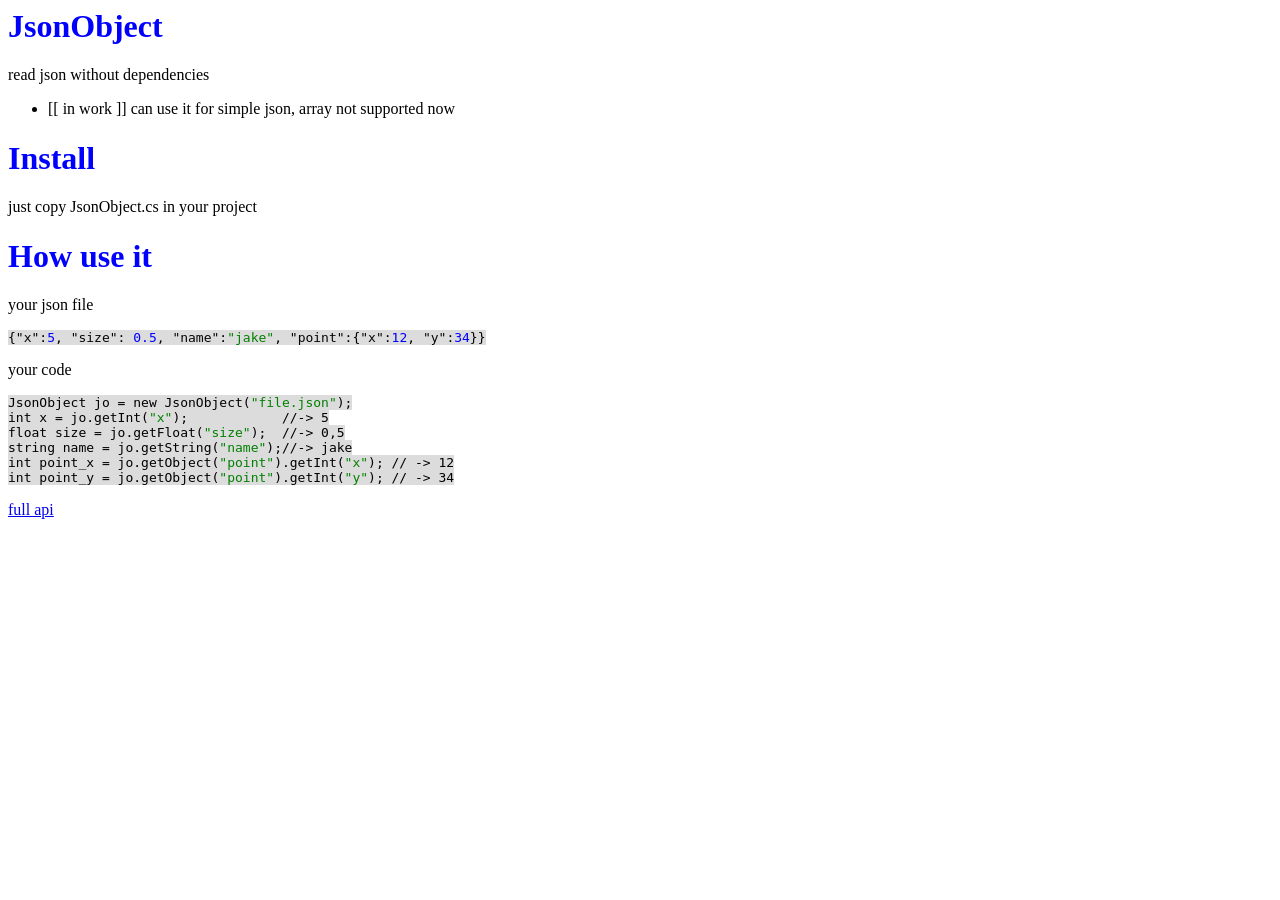
==== index.html @ 4791de29 "Update index.html" ====
<head>
  <meta charset="UTF-8" name="viewport" content="width=device-width"/>
 
</head>
<body>
<h1 id="jsonobject">JsonObject</h1>
<p>read json without dependencies</p>
<ul>
<li>[[ in work ]] can use it for simple json, array not supported now</li>
</ul>
<h1 id="install">Install</h1>
<p>just copy JsonObject.cs in your project</p>
<h1 id="how-use-it">How use it</h1>
<p>your json file</p>
<pre><code class="lang-json">{<span class="hljs-attr">"x"</span>:<span class="hljs-number">5</span>, <span class="hljs-attr">"size"</span>: <span class="hljs-number">0.5</span>, <span class="hljs-attr">"name"</span>:<span class="hljs-string">"jake"</span>, <span class="hljs-attr">"point"</span>:{<span class="hljs-attr">"x"</span>:<span class="hljs-number">12</span>, <span class="hljs-attr">"y"</span>:<span class="hljs-number">34</span>}}
</code></pre>
<p>your code</p>
<pre><code class="lang-csharp">JsonObject jo = <span class="hljs-keyword">new</span> JsonObject(<span class="hljs-string">"file.json"</span>);
<span class="hljs-keyword">int</span> x = jo.getInt(<span class="hljs-string">"x"</span>);            <span class="hljs-comment">//-&gt; 5</span>
<span class="hljs-keyword">float</span> <span class="hljs-built_in">size</span> = jo.getFloat(<span class="hljs-string">"size"</span>);  <span class="hljs-comment">//-&gt; 0,5</span>
<span class="hljs-keyword">string</span> name = jo.getString(<span class="hljs-string">"name"</span>);<span class="hljs-comment">//-&gt; jake</span>
<span class="hljs-keyword">int</span> point_x = jo.getObject(<span class="hljs-string">"point"</span>).getInt(<span class="hljs-string">"x"</span>); <span class="hljs-comment">// -&gt; 12</span>
<span class="hljs-keyword">int</span> point_y = jo.getObject(<span class="hljs-string">"point"</span>).getInt(<span class="hljs-string">"y"</span>); <span class="hljs-comment">// -&gt; 34</span>
</code></pre>
<p><a href="https://github.com/oblerion/JsonObject/wiki">full api</a></p>
</body>
 <style>
  body {
   color: black;
}
h1 {
   color: blue;
}
p {
   color: black;
}
code {
      background-color: rgb(220,220,220);
}
.hljs-number {
      color: blue;

}
.hljs-string {
      color: green;
}
.hljs-attr {
      color: rgb(5,5,5);
}
</style>
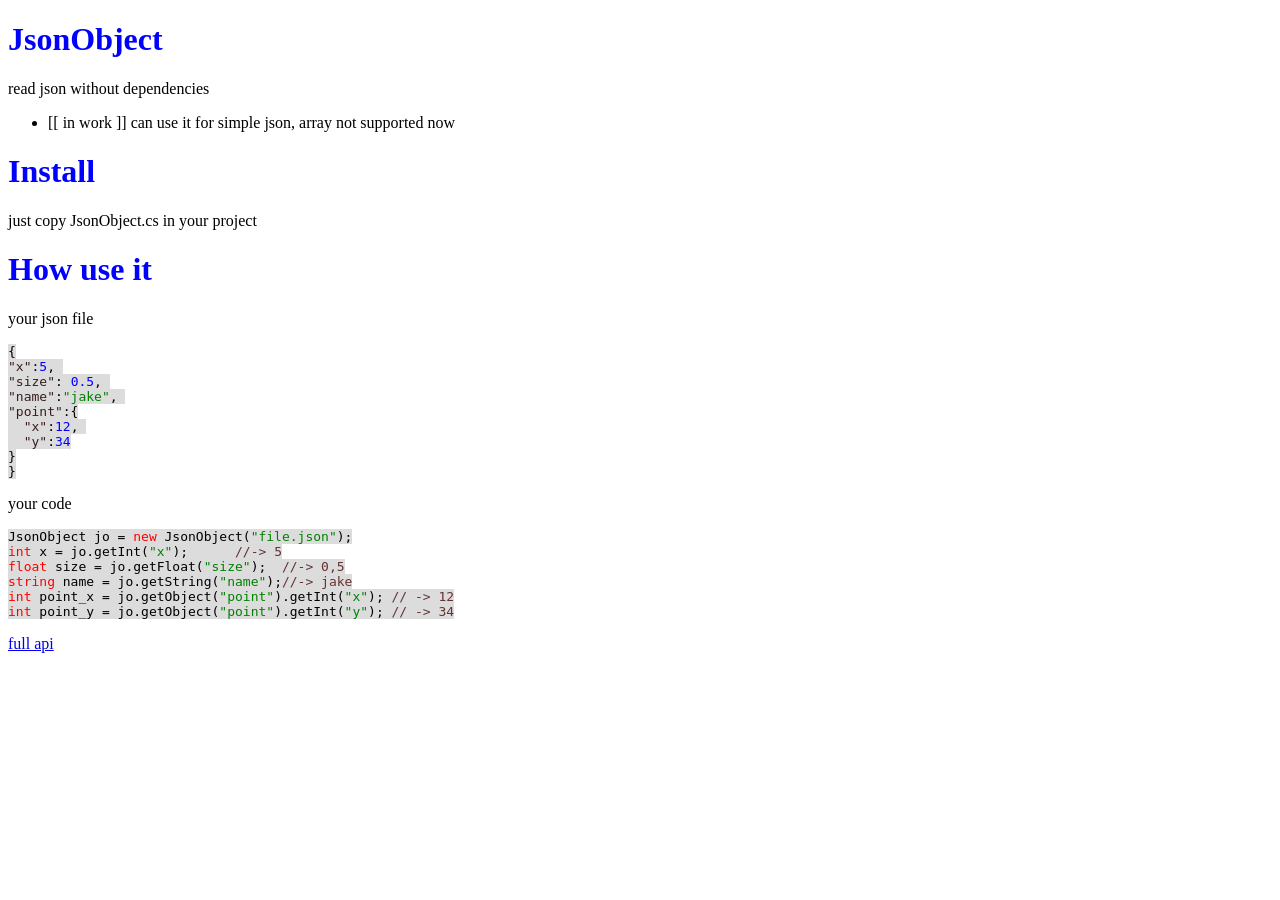
==== commit 71c24bee: "Add files via upload" ====
--- a/index.html
+++ b/index.html
@@ -1,6 +1,8 @@
+<!DOCTYPE html> 
+<html lang="en"/>
 <head>
   <meta charset="UTF-8" name="viewport" content="width=device-width"/>
- 
+  <link rel="stylesheet" href="style.css" />
 </head>
 <body>
 <h1 id="jsonobject">JsonObject</h1>
@@ -12,11 +14,11 @@
 <p>just copy JsonObject.cs in your project</p>
 <h1 id="how-use-it">How use it</h1>
 <p>your json file</p>
-<pre><code class="lang-json">{<span class="hljs-attr">"x"</span>:<span class="hljs-number">5</span>, <span class="hljs-attr">"size"</span>: <span class="hljs-number">0.5</span>, <span class="hljs-attr">"name"</span>:<span class="hljs-string">"jake"</span>, <span class="hljs-attr">"point"</span>:{<span class="hljs-attr">"x"</span>:<span class="hljs-number">12</span>, <span class="hljs-attr">"y"</span>:<span class="hljs-number">34</span>}}
+<pre><code class="lang-json">{<br><span class="hljs-attr">"x"</span>:<span class="hljs-number">5</span>, <br><span class="hljs-attr">"size"</span>: <span class="hljs-number">0.5</span>, <br><span class="hljs-attr">"name"</span>:<span class="hljs-string">"jake"</span>, <br><span class="hljs-attr">"point"</span>:{<br><span class="hljs-attr">  "x"</span>:<span class="hljs-number">12</span>, <br><span class="hljs-attr">  "y"</span>:<span class="hljs-number">34</span><br>}<br>}
 </code></pre>
 <p>your code</p>
 <pre><code class="lang-csharp">JsonObject jo = <span class="hljs-keyword">new</span> JsonObject(<span class="hljs-string">"file.json"</span>);
-<span class="hljs-keyword">int</span> x = jo.getInt(<span class="hljs-string">"x"</span>);            <span class="hljs-comment">//-&gt; 5</span>
+<span class="hljs-keyword">int</span> x = jo.getInt(<span class="hljs-string">"x"</span>);      <span class="hljs-comment">//-&gt; 5</span>
 <span class="hljs-keyword">float</span> <span class="hljs-built_in">size</span> = jo.getFloat(<span class="hljs-string">"size"</span>);  <span class="hljs-comment">//-&gt; 0,5</span>
 <span class="hljs-keyword">string</span> name = jo.getString(<span class="hljs-string">"name"</span>);<span class="hljs-comment">//-&gt; jake</span>
 <span class="hljs-keyword">int</span> point_x = jo.getObject(<span class="hljs-string">"point"</span>).getInt(<span class="hljs-string">"x"</span>); <span class="hljs-comment">// -&gt; 12</span>
@@ -24,27 +26,5 @@
 </code></pre>
 <p><a href="https://github.com/oblerion/JsonObject/wiki">full api</a></p>
 </body>
- <style>
-  body {
-   color: black;
-}
-h1 {
-   color: blue;
-}
-p {
-   color: black;
-}
-code {
-      background-color: rgb(220,220,220);
-}
-.hljs-number {
-      color: blue;
+</html>
 
-}
-.hljs-string {
-      color: green;
-}
-.hljs-attr {
-      color: rgb(5,5,5);
-}
-</style>
--- a/style.css
+++ b/style.css
@@ -0,0 +1,31 @@
+
+html {
+}
+h1 {
+   color: blue;
+
+}
+p {
+   color: black;
+}
+code {
+      background-color: rgb(220,220,220);
+}
+.hljs-comment{
+      color: rgb(100,50,50);
+}
+.hljs-keyword{
+      color: red;
+}
+.lang-json{
+      text-align: justify;
+}
+.hljs-number {
+      color: blue;
+}
+.hljs-string {
+      color: green;
+}
+.hljs-attr {
+      color: rgb(58,28,28);
+}
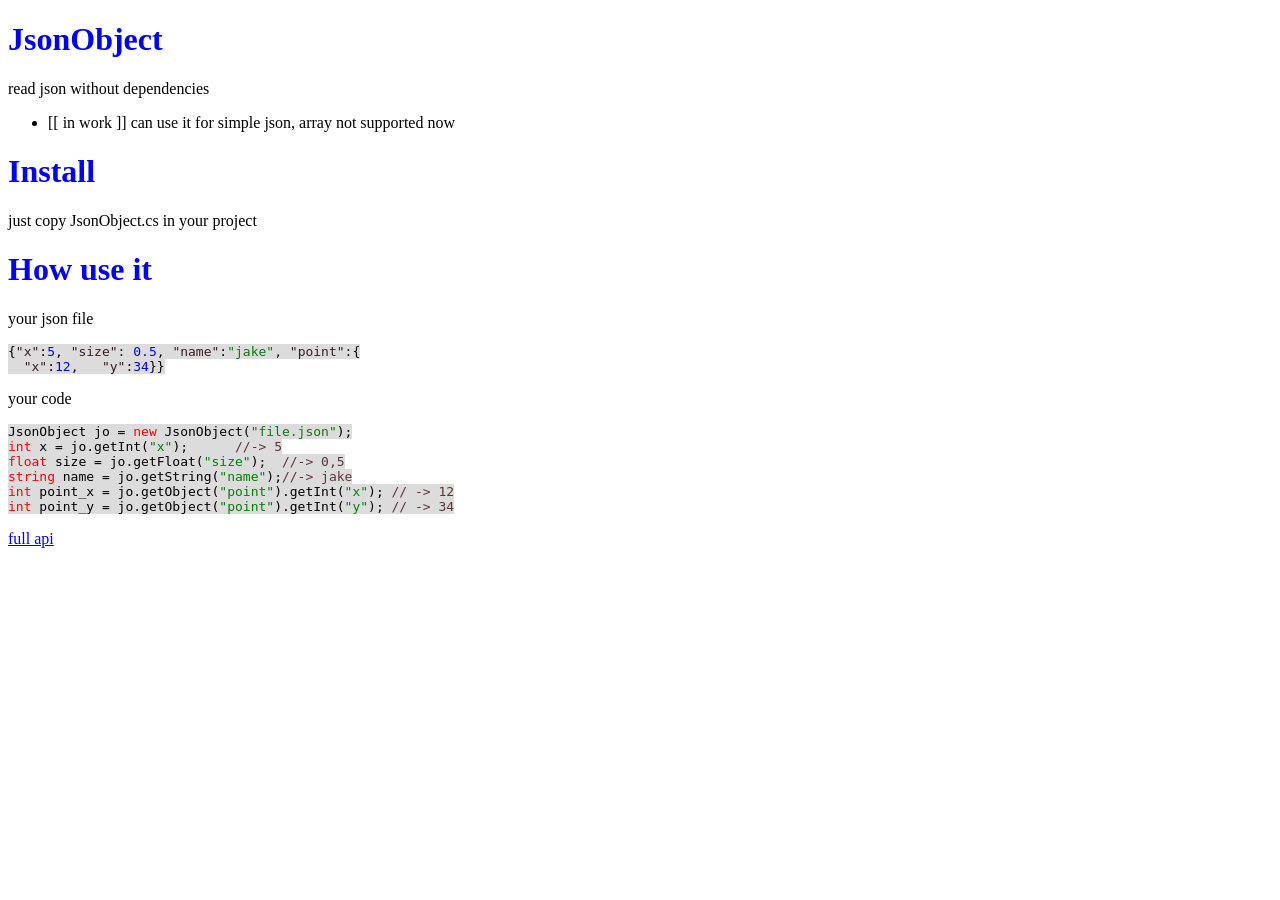
==== commit d1e16ba6: "Add files via upload" ====
--- a/index.html
+++ b/index.html
@@ -14,7 +14,7 @@
 <p>just copy JsonObject.cs in your project</p>
 <h1 id="how-use-it">How use it</h1>
 <p>your json file</p>
-<pre><code class="lang-json">{<br><span class="hljs-attr">"x"</span>:<span class="hljs-number">5</span>, <br><span class="hljs-attr">"size"</span>: <span class="hljs-number">0.5</span>, <br><span class="hljs-attr">"name"</span>:<span class="hljs-string">"jake"</span>, <br><span class="hljs-attr">"point"</span>:{<br><span class="hljs-attr">  "x"</span>:<span class="hljs-number">12</span>, <br><span class="hljs-attr">  "y"</span>:<span class="hljs-number">34</span><br>}<br>}
+<pre><code class="lang-json">{<span class="hljs-attr">"x"</span>:<span class="hljs-number">5</span>, <span class="hljs-attr">"size"</span>: <span class="hljs-number">0.5</span>, <span class="hljs-attr">"name"</span>:<span class="hljs-string">"jake"</span>, <span class="hljs-attr">"point"</span>:{<br><span class="hljs-attr">  "x"</span>:<span class="hljs-number">12</span>, <span class="hljs-attr">  "y"</span>:<span class="hljs-number">34</span>}}
 </code></pre>
 <p>your code</p>
 <pre><code class="lang-csharp">JsonObject jo = <span class="hljs-keyword">new</span> JsonObject(<span class="hljs-string">"file.json"</span>);
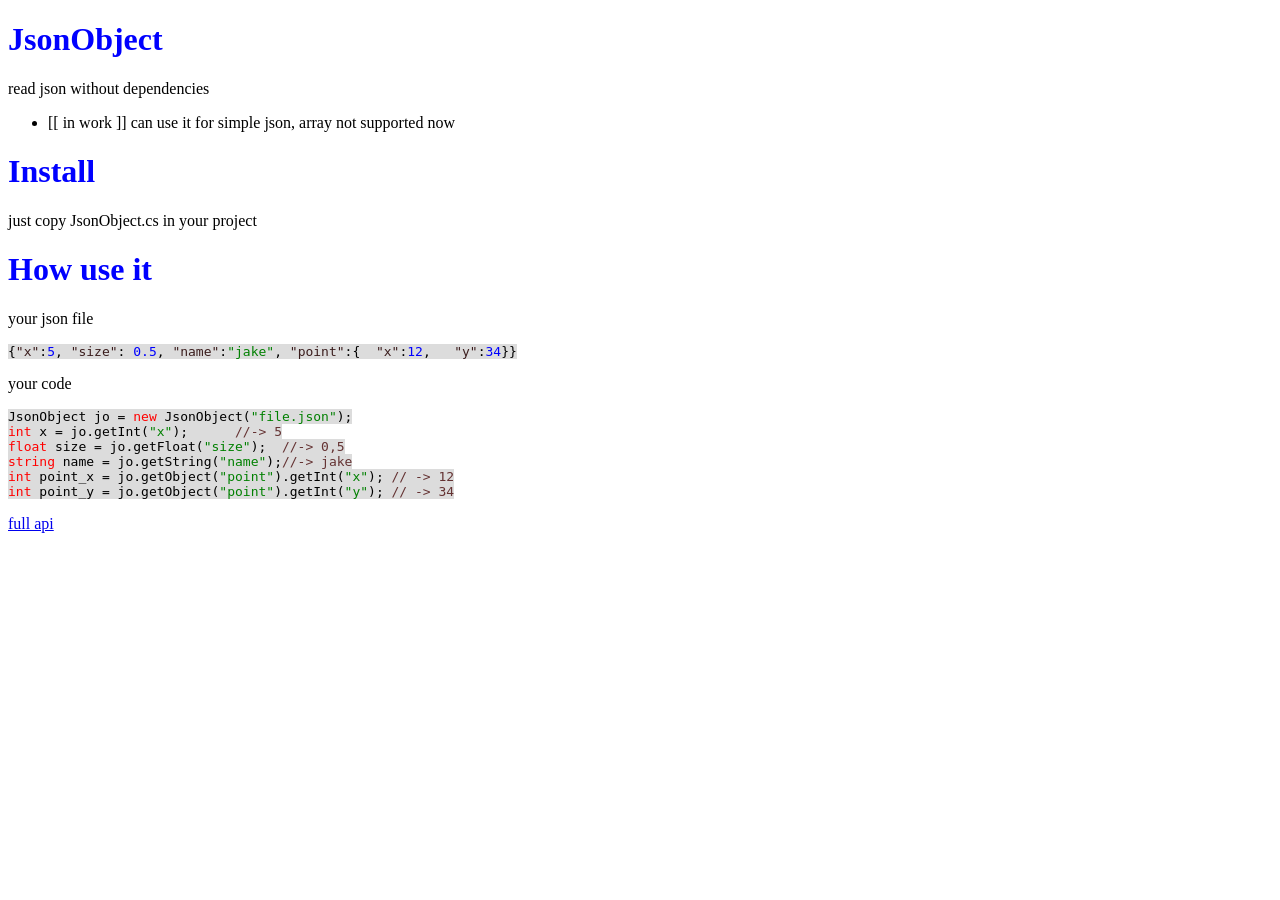
==== commit 114da9af: "Add files via upload" ====
--- a/index.html
+++ b/index.html
@@ -14,7 +14,7 @@
 <p>just copy JsonObject.cs in your project</p>
 <h1 id="how-use-it">How use it</h1>
 <p>your json file</p>
-<pre><code class="lang-json">{<span class="hljs-attr">"x"</span>:<span class="hljs-number">5</span>, <span class="hljs-attr">"size"</span>: <span class="hljs-number">0.5</span>, <span class="hljs-attr">"name"</span>:<span class="hljs-string">"jake"</span>, <span class="hljs-attr">"point"</span>:{<br><span class="hljs-attr">  "x"</span>:<span class="hljs-number">12</span>, <span class="hljs-attr">  "y"</span>:<span class="hljs-number">34</span>}}
+<pre><code class="lang-json">{<span class="hljs-attr">"x"</span>:<span class="hljs-number">5</span>, <span class="hljs-attr">"size"</span>: <span class="hljs-number">0.5</span>, <span class="hljs-attr">"name"</span>:<span class="hljs-string">"jake"</span>, <span class="hljs-attr">"point"</span>:{<span class="hljs-attr">  "x"</span>:<span class="hljs-number">12</span>, <span class="hljs-attr">  "y"</span>:<span class="hljs-number">34</span>}}
 </code></pre>
 <p>your code</p>
 <pre><code class="lang-csharp">JsonObject jo = <span class="hljs-keyword">new</span> JsonObject(<span class="hljs-string">"file.json"</span>);
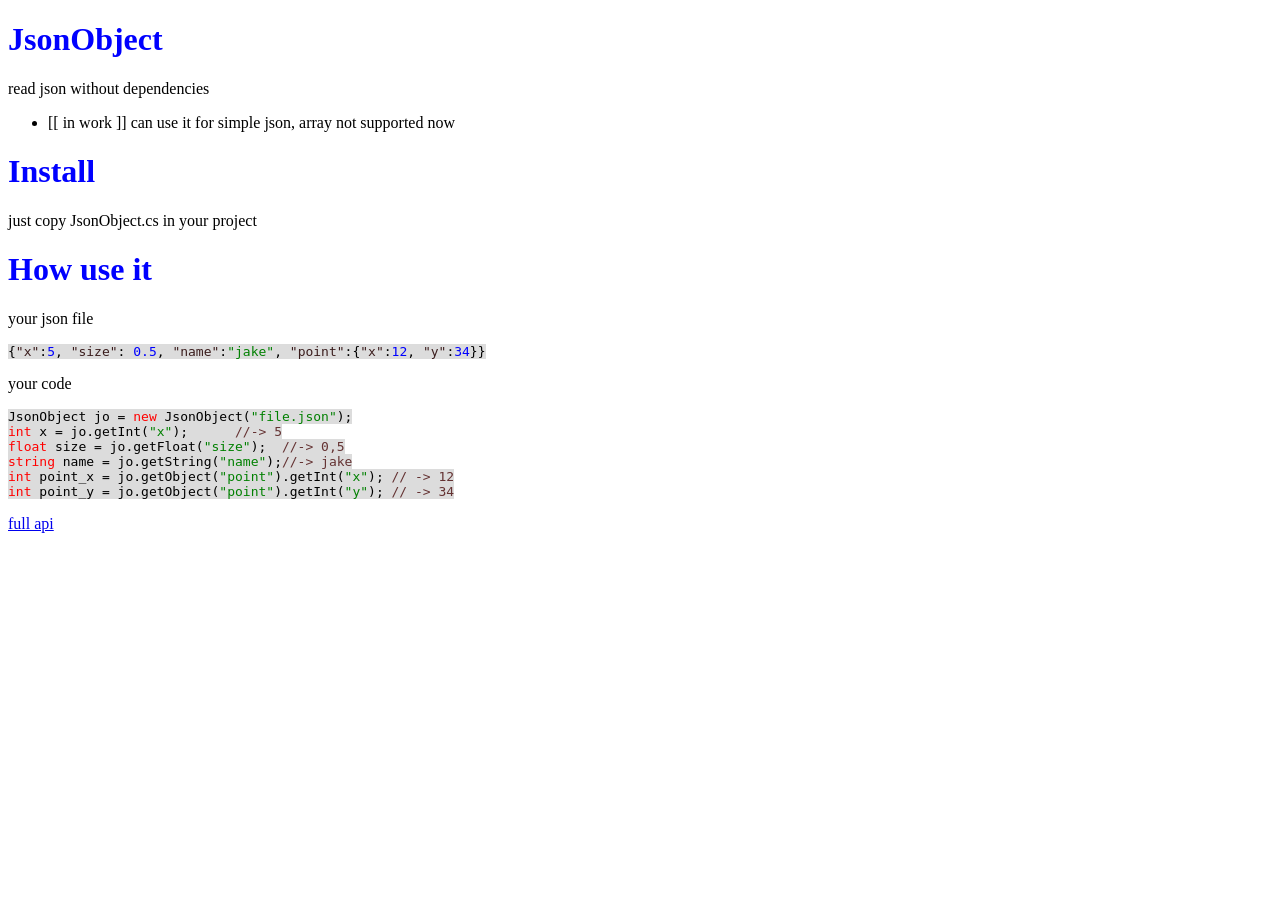
==== commit 9f33fbf1: "Add files via upload" ====
--- a/index.html
+++ b/index.html
@@ -14,7 +14,7 @@
 <p>just copy JsonObject.cs in your project</p>
 <h1 id="how-use-it">How use it</h1>
 <p>your json file</p>
-<pre><code class="lang-json">{<span class="hljs-attr">"x"</span>:<span class="hljs-number">5</span>, <span class="hljs-attr">"size"</span>: <span class="hljs-number">0.5</span>, <span class="hljs-attr">"name"</span>:<span class="hljs-string">"jake"</span>, <span class="hljs-attr">"point"</span>:{<span class="hljs-attr">  "x"</span>:<span class="hljs-number">12</span>, <span class="hljs-attr">  "y"</span>:<span class="hljs-number">34</span>}}
+<pre><code class="lang-json">{<span class="hljs-attr">"x"</span>:<span class="hljs-number">5</span>, <span class="hljs-attr">"size"</span>: <span class="hljs-number">0.5</span>, <span class="hljs-attr">"name"</span>:<span class="hljs-string">"jake"</span>, <span class="hljs-attr">"point"</span>:{<span class="hljs-attr">"x"</span>:<span class="hljs-number">12</span>, <span class="hljs-attr">"y"</span>:<span class="hljs-number">34</span>}}
 </code></pre>
 <p>your code</p>
 <pre><code class="lang-csharp">JsonObject jo = <span class="hljs-keyword">new</span> JsonObject(<span class="hljs-string">"file.json"</span>);
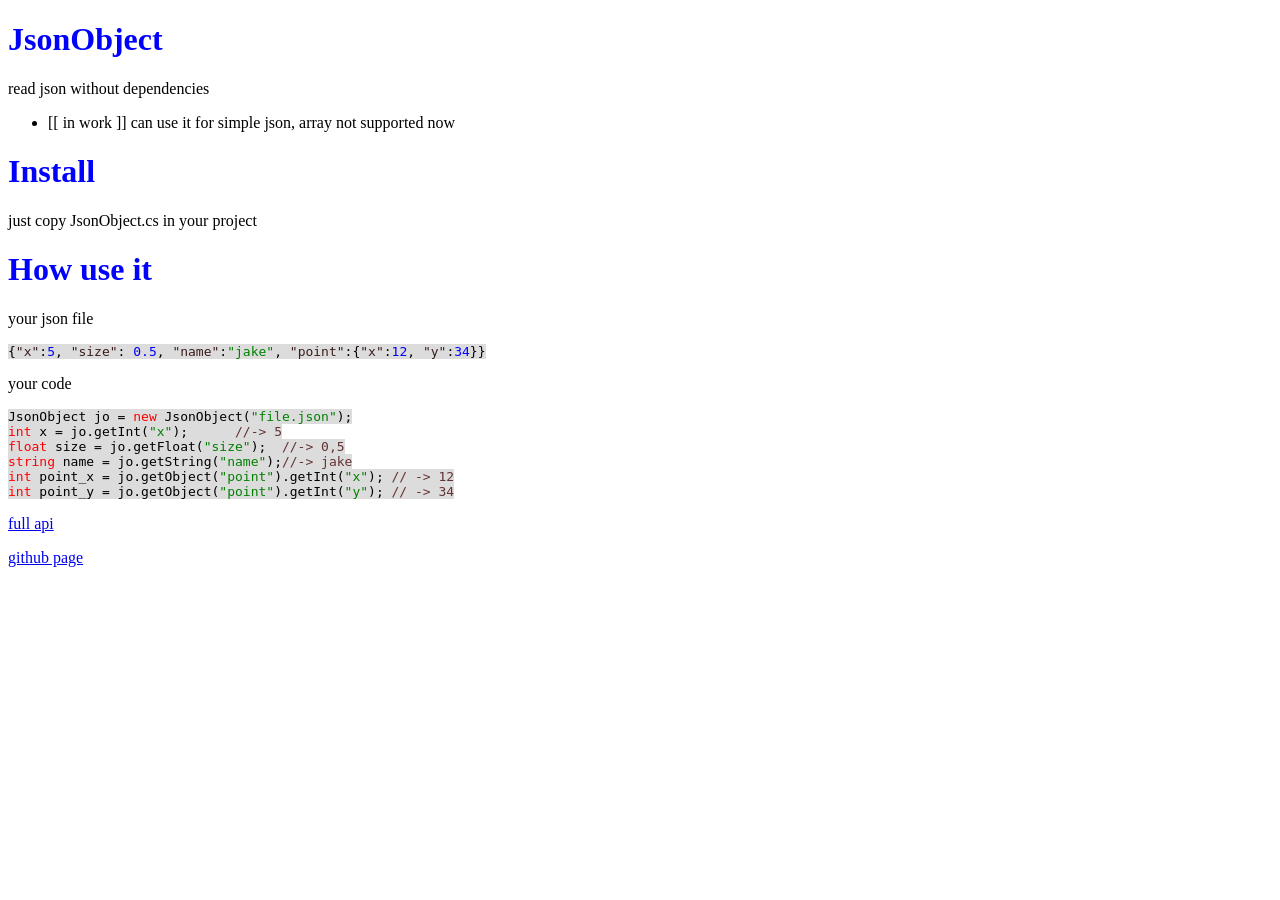
==== commit e6aef4ef: "Add files via upload" ====
--- a/index.html
+++ b/index.html
@@ -25,6 +25,7 @@
 <span class="hljs-keyword">int</span> point_y = jo.getObject(<span class="hljs-string">"point"</span>).getInt(<span class="hljs-string">"y"</span>); <span class="hljs-comment">// -&gt; 34</span>
 </code></pre>
 <p><a href="https://github.com/oblerion/JsonObject/wiki">full api</a></p>
+<p><a href="https://github.com/oblerion/JsonObject">github page</a></p>
 </body>
 </html>
 
